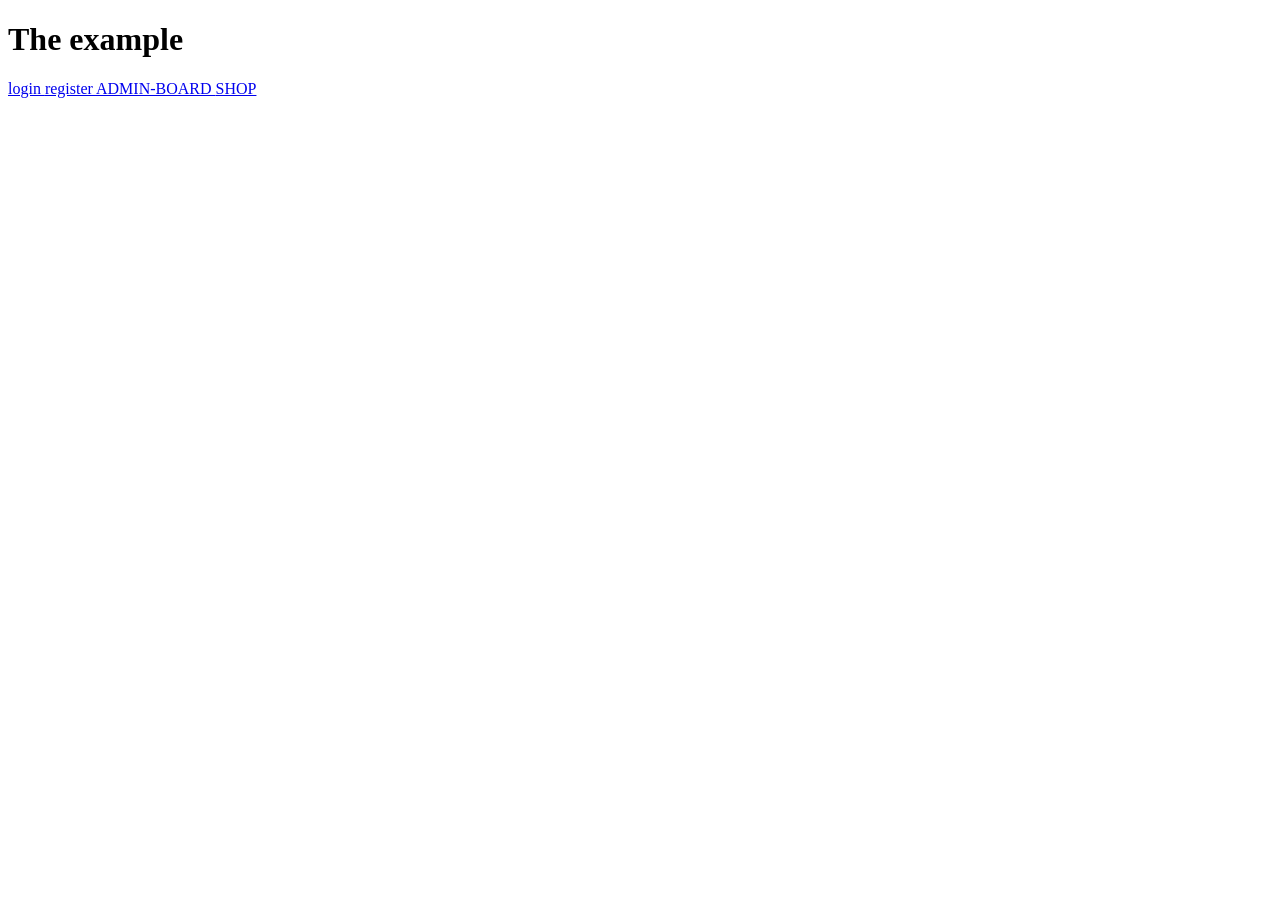
==== target/classes/templates/index.html @ a7587917 "Starting from another project" ====
<!DOCTYPE html>
<html lang="en"
      xmlns:layout="http://www.ultraq.net.nz/thymeleaf/layout"
      xmlns:th="http://www.thymeleaf.org"
      xmlns:sec="http://www.thymeleaf.org/extras/spring-security"
    layout:decorate="_shared/_layout">

<title layout:fragment="title">Product list</title>

<div layout:fragment="content">
<h1>The example</h1>
<p>
    <a sec:authorize="!isAuthenticated()" class="btn btn-primary" href="/login"> login </a>
    <a sec:authorize="!isAuthenticated()" class="btn btn-primary" href="/register"> register </a>
    <a sec:authorize="hasAuthority('ADMIN')" class="btn btn-primary"
       href="/product/"> ADMIN-BOARD </a>
    <a sec:authorize="hasAuthority('ADMIN')" class="btn btn-primary"
       href="/shop/"> SHOP </a>
</p>
</div>
</html>
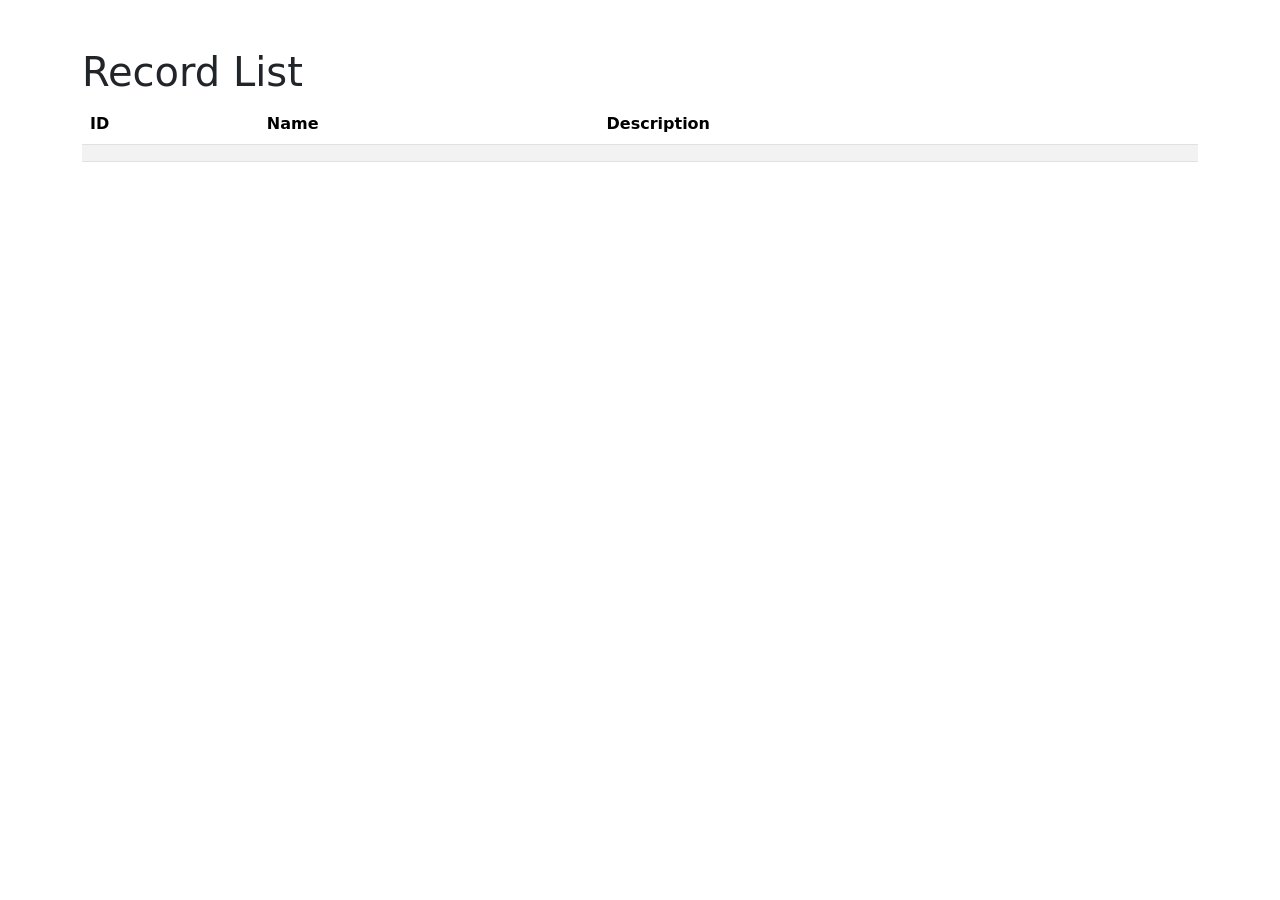
==== commit 2aa567d1: "Starting from zero (another project didnt work)" ====
--- a/target/classes/templates/index.html
+++ b/target/classes/templates/index.html
@@ -1,21 +1,29 @@
 <!DOCTYPE html>
-<html lang="en"
-      xmlns:layout="http://www.ultraq.net.nz/thymeleaf/layout"
-      xmlns:th="http://www.thymeleaf.org"
-      xmlns:sec="http://www.thymeleaf.org/extras/spring-security"
-    layout:decorate="_shared/_layout">
-
-<title layout:fragment="title">Product list</title>
-
-<div layout:fragment="content">
-<h1>The example</h1>
-<p>
-    <a sec:authorize="!isAuthenticated()" class="btn btn-primary" href="/login"> login </a>
-    <a sec:authorize="!isAuthenticated()" class="btn btn-primary" href="/register"> register </a>
-    <a sec:authorize="hasAuthority('ADMIN')" class="btn btn-primary"
-       href="/product/"> ADMIN-BOARD </a>
-    <a sec:authorize="hasAuthority('ADMIN')" class="btn btn-primary"
-       href="/shop/"> SHOP </a>
-</p>
+<html lang="en" xmlns:th="http://www.thymeleaf.org">
+<head>
+  <meta charset="UTF-8">
+  <title>Record List</title>
+  <link rel="stylesheet" href="https://cdn.jsdelivr.net/npm/bootstrap@5.1.3/dist/css/bootstrap.min.css">
+</head>
+<body>
+<div class="container mt-5">
+  <h1>Record List</h1>
+  <table class="table table-striped">
+    <thead>
+    <tr>
+      <th>ID</th>
+      <th>Name</th>
+      <th>Description</th>
+    </tr>
+    </thead>
+    <tbody>
+    <tr th:each="record : ${records}">
+      <td th:text="${record.id}"></td>
+      <td th:text="${record.name}"></td>
+      <td th:text="${record.description}"></td>
+    </tr>
+    </tbody>
+  </table>
 </div>
-</html>+</body>
+</html>
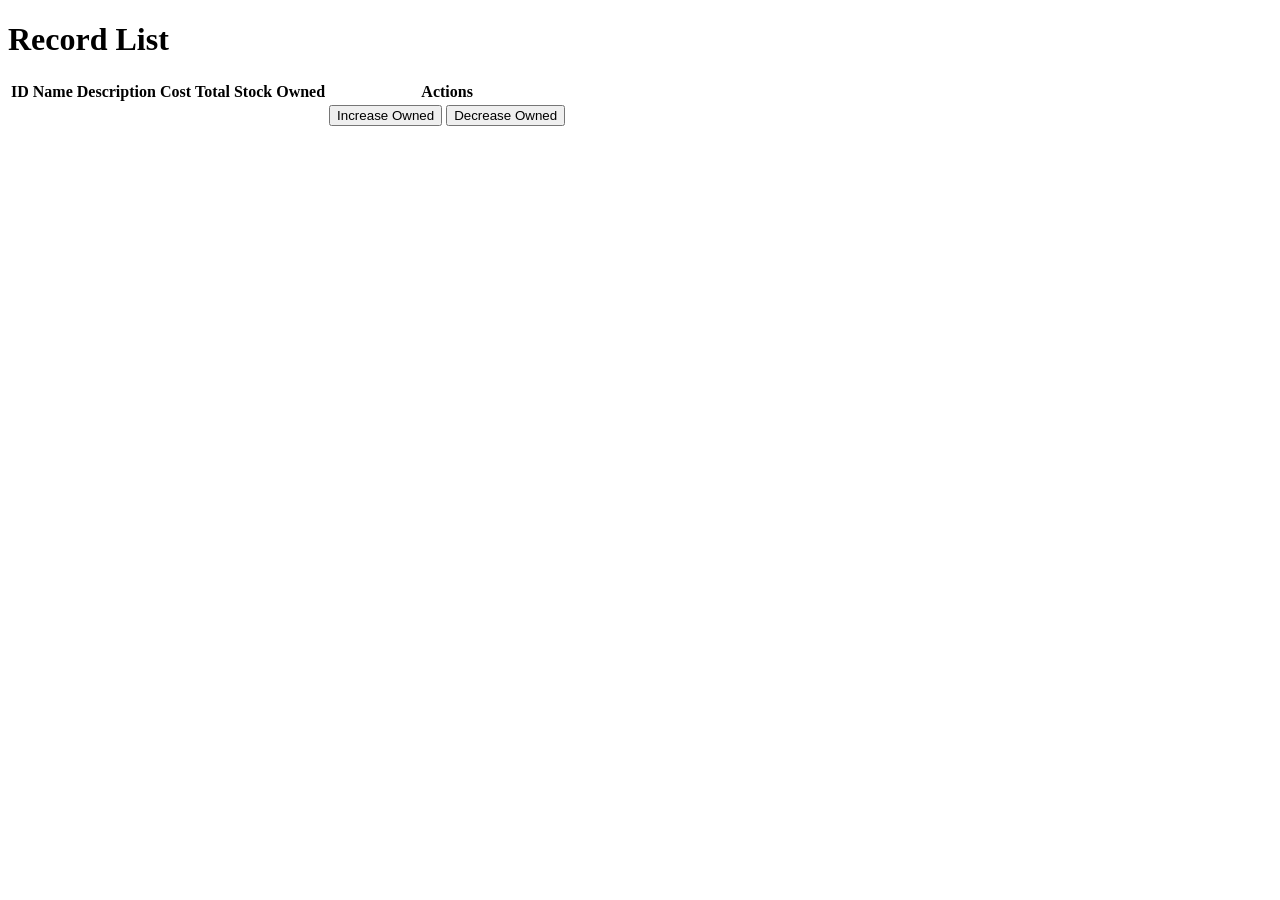
==== commit 95543274: "absolute minimum but it works" ====
--- a/target/classes/templates/index.html
+++ b/target/classes/templates/index.html
@@ -2,28 +2,39 @@
 <html lang="en" xmlns:th="http://www.thymeleaf.org">
 <head>
   <meta charset="UTF-8">
-  <title>Record List</title>
-  <link rel="stylesheet" href="https://cdn.jsdelivr.net/npm/bootstrap@5.1.3/dist/css/bootstrap.min.css">
+  <meta name="viewport" content="width=device-width, initial-scale=1.0">
+  <title>Trade Company Simulator</title>
+  <script th:src="@{/js/app.js}"></script>
 </head>
 <body>
-<div class="container mt-5">
-  <h1>Record List</h1>
-  <table class="table table-striped">
-    <thead>
-    <tr>
-      <th>ID</th>
-      <th>Name</th>
-      <th>Description</th>
-    </tr>
-    </thead>
-    <tbody>
-    <tr th:each="record : ${records}">
-      <td th:text="${record.id}"></td>
-      <td th:text="${record.name}"></td>
-      <td th:text="${record.description}"></td>
-    </tr>
-    </tbody>
-  </table>
-</div>
+<h1>Record List</h1>
+<table>
+  <thead>
+  <tr>
+    <th>ID</th>
+    <th>Name</th>
+    <th>Description</th>
+    <th>Cost</th>
+    <th>Total Stock</th>
+    <th>Owned</th>
+    <th>Actions</th>
+  </tr>
+  </thead>
+  <tbody>
+  <!-- Dynamically load records using Thymeleaf -->
+  <tr th:each="record : ${records}">
+    <td th:text="${record.id}"></td>
+    <td th:text="${record.name}"></td>
+    <td th:text="${record.description}"></td>
+    <td th:text="${record.cost}"></td>
+    <td th:text="${record.totalStock}"></td>
+    <td th:id="|owned-${record.id}" th:text="${record.owned}"></td>
+    <td>
+      <button onclick="updateOwned(1, 'increase')">Increase Owned</button>
+      <button onclick="updateOwned(1, 'decrease')">Decrease Owned</button>
+    </td>
+  </tr>
+  </tbody>
+</table>
 </body>
 </html>
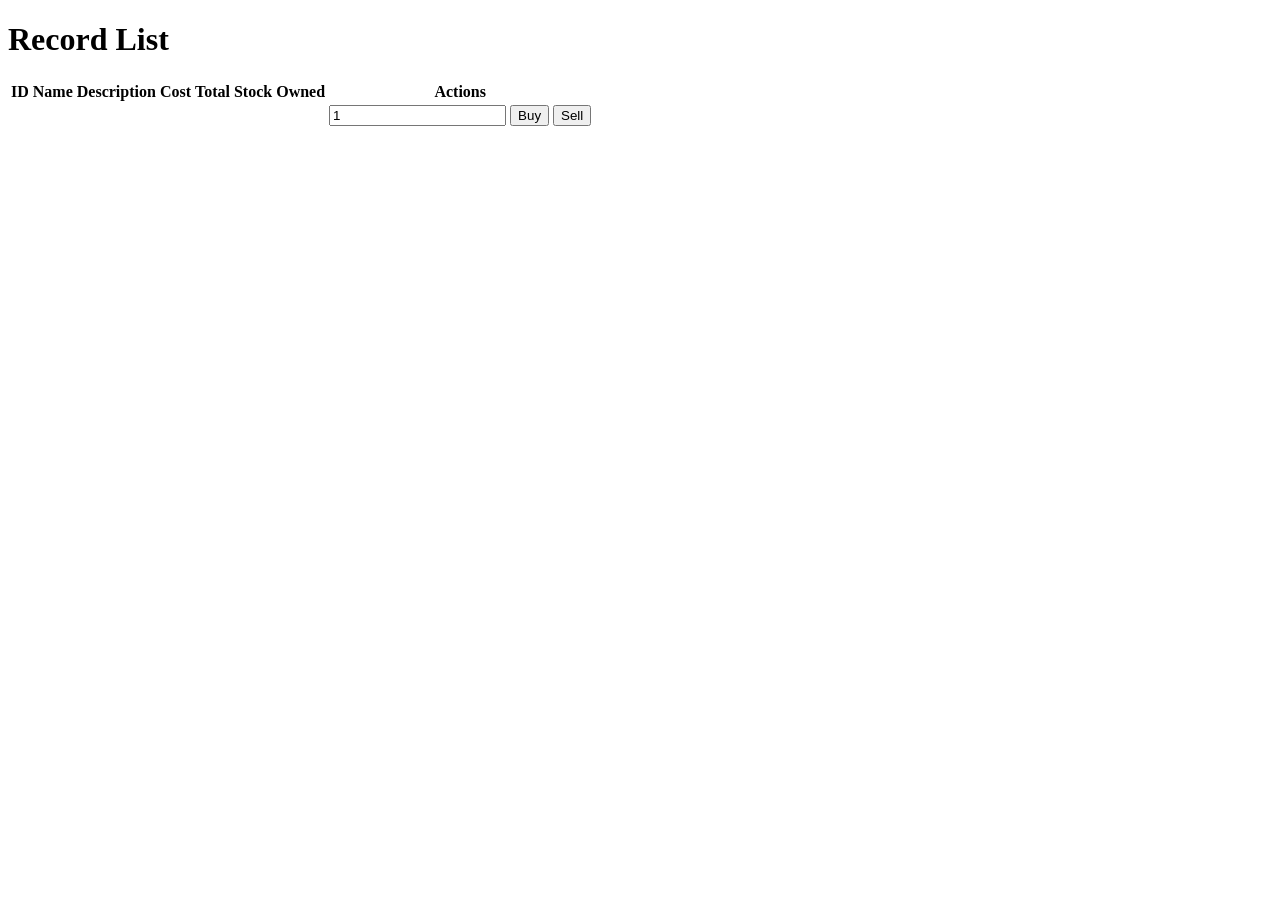
==== commit 10bad91c: "buy/sell many limits change cost" ====
--- a/target/classes/templates/index.html
+++ b/target/classes/templates/index.html
@@ -5,6 +5,7 @@
   <meta name="viewport" content="width=device-width, initial-scale=1.0">
   <title>Trade Company Simulator</title>
   <script th:src="@{/js/app.js}"></script>
+  <link rel="stylesheet" href="/static/css/styles.css">
 </head>
 <body>
 <h1>Record List</h1>
@@ -23,15 +24,18 @@
   <tbody>
   <!-- Dynamically load records using Thymeleaf -->
   <tr th:each="record : ${records}">
-    <td th:text="${record.id}"></td>
-    <td th:text="${record.name}"></td>
-    <td th:text="${record.description}"></td>
-    <td th:text="${record.cost}"></td>
-    <td th:text="${record.totalStock}"></td>
+    <td th:id="|id-${record.id}" th:text="${record.id}"></td>
+    <td th:id="|name-${record.id}" th:text="${record.name}"></td>
+    <td th:id="|description-${record.id}" th:text="${record.description}"></td>
+    <td th:id="|cost-${record.id}" th:text="${record.cost}"></td>
+    <td th:id="|totalStock-${record.id}" th:text="${record.totalStock}"></td>
     <td th:id="|owned-${record.id}" th:text="${record.owned}"></td>
     <td>
-      <button onclick="updateOwned(1, 'increase')">Increase Owned</button>
-      <button onclick="updateOwned(1, 'decrease')">Decrease Owned</button>
+      <label>
+        <input type="number" th:id="|quantity-${record.id}|" min="1" value="1">
+      </label>
+      <button th:onclick="|updateOwned(${record.id}, 'increase')|">Buy</button>
+      <button th:onclick="|updateOwned(${record.id}, 'decrease')|">Sell</button>
     </td>
   </tr>
   </tbody>
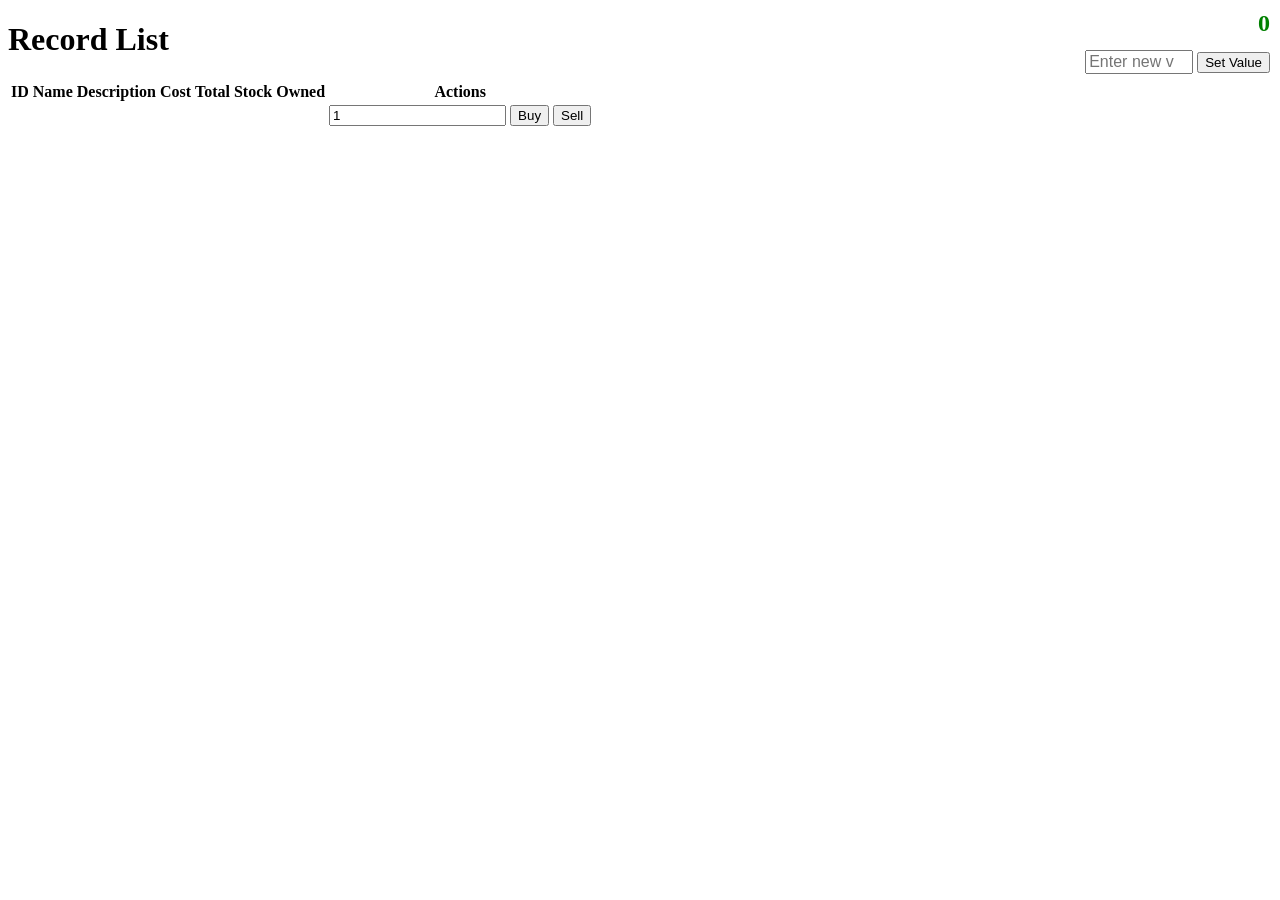
==== commit 1ff77e66: "Added credits? (only to look at)" ====
--- a/target/classes/templates/index.html
+++ b/target/classes/templates/index.html
@@ -8,6 +8,16 @@
   <link rel="stylesheet" href="/static/css/styles.css">
 </head>
 <body>
+<div id="top-left-number" style="position: absolute; top: 10px; right: 10px; font-size: 1.5rem; font-weight: bold; color: green;">
+  <span id="display-number" th:text="${displayNumber}">0</span>
+</div>
+
+<!-- Button to set the value -->
+<div style="position: absolute; top: 50px; right: 10px;">
+  <input type="number" id="new-value" placeholder="Enter new value" style="width: 100px; font-size: 1rem;">
+  <button onclick="updateDisplayNumber()">Set Value</button>
+</div>
+<div class="container">
 <h1>Record List</h1>
 <table>
   <thead>
@@ -40,5 +50,6 @@
   </tr>
   </tbody>
 </table>
+</div>
 </body>
 </html>
